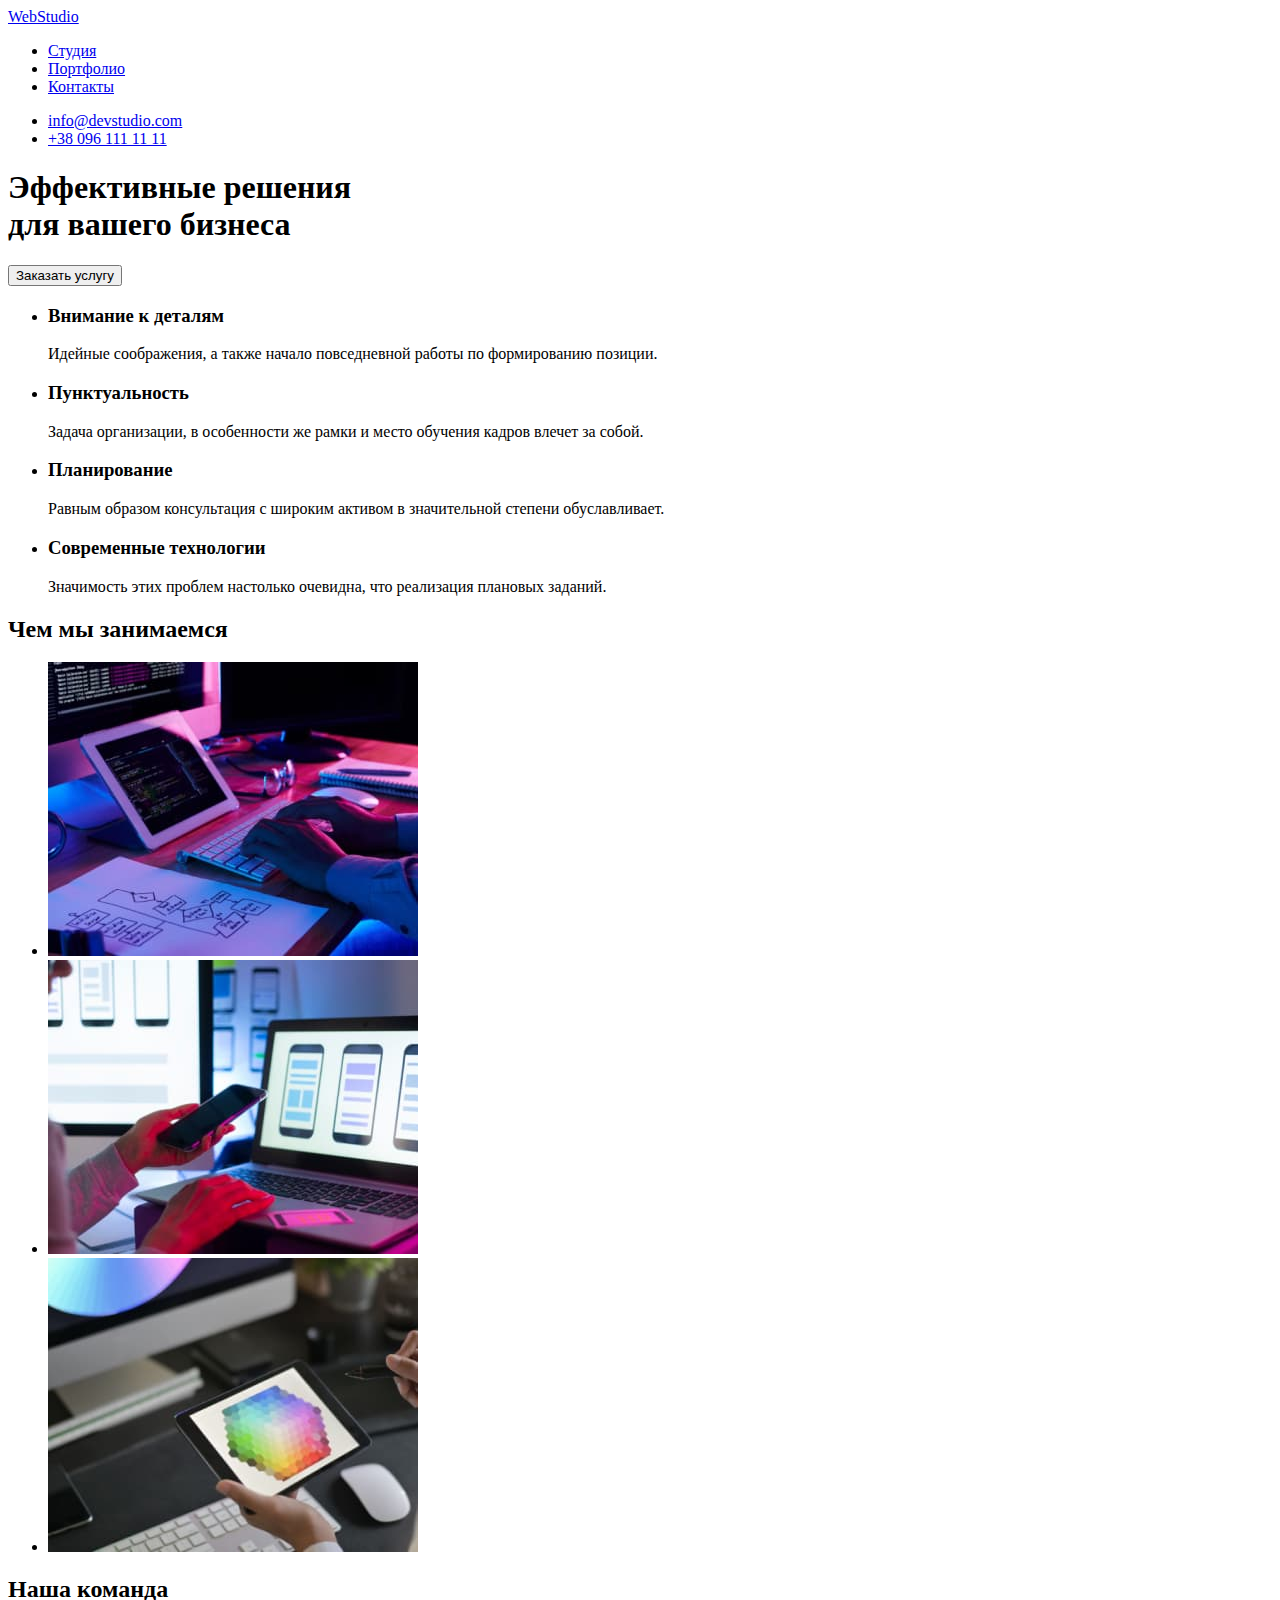
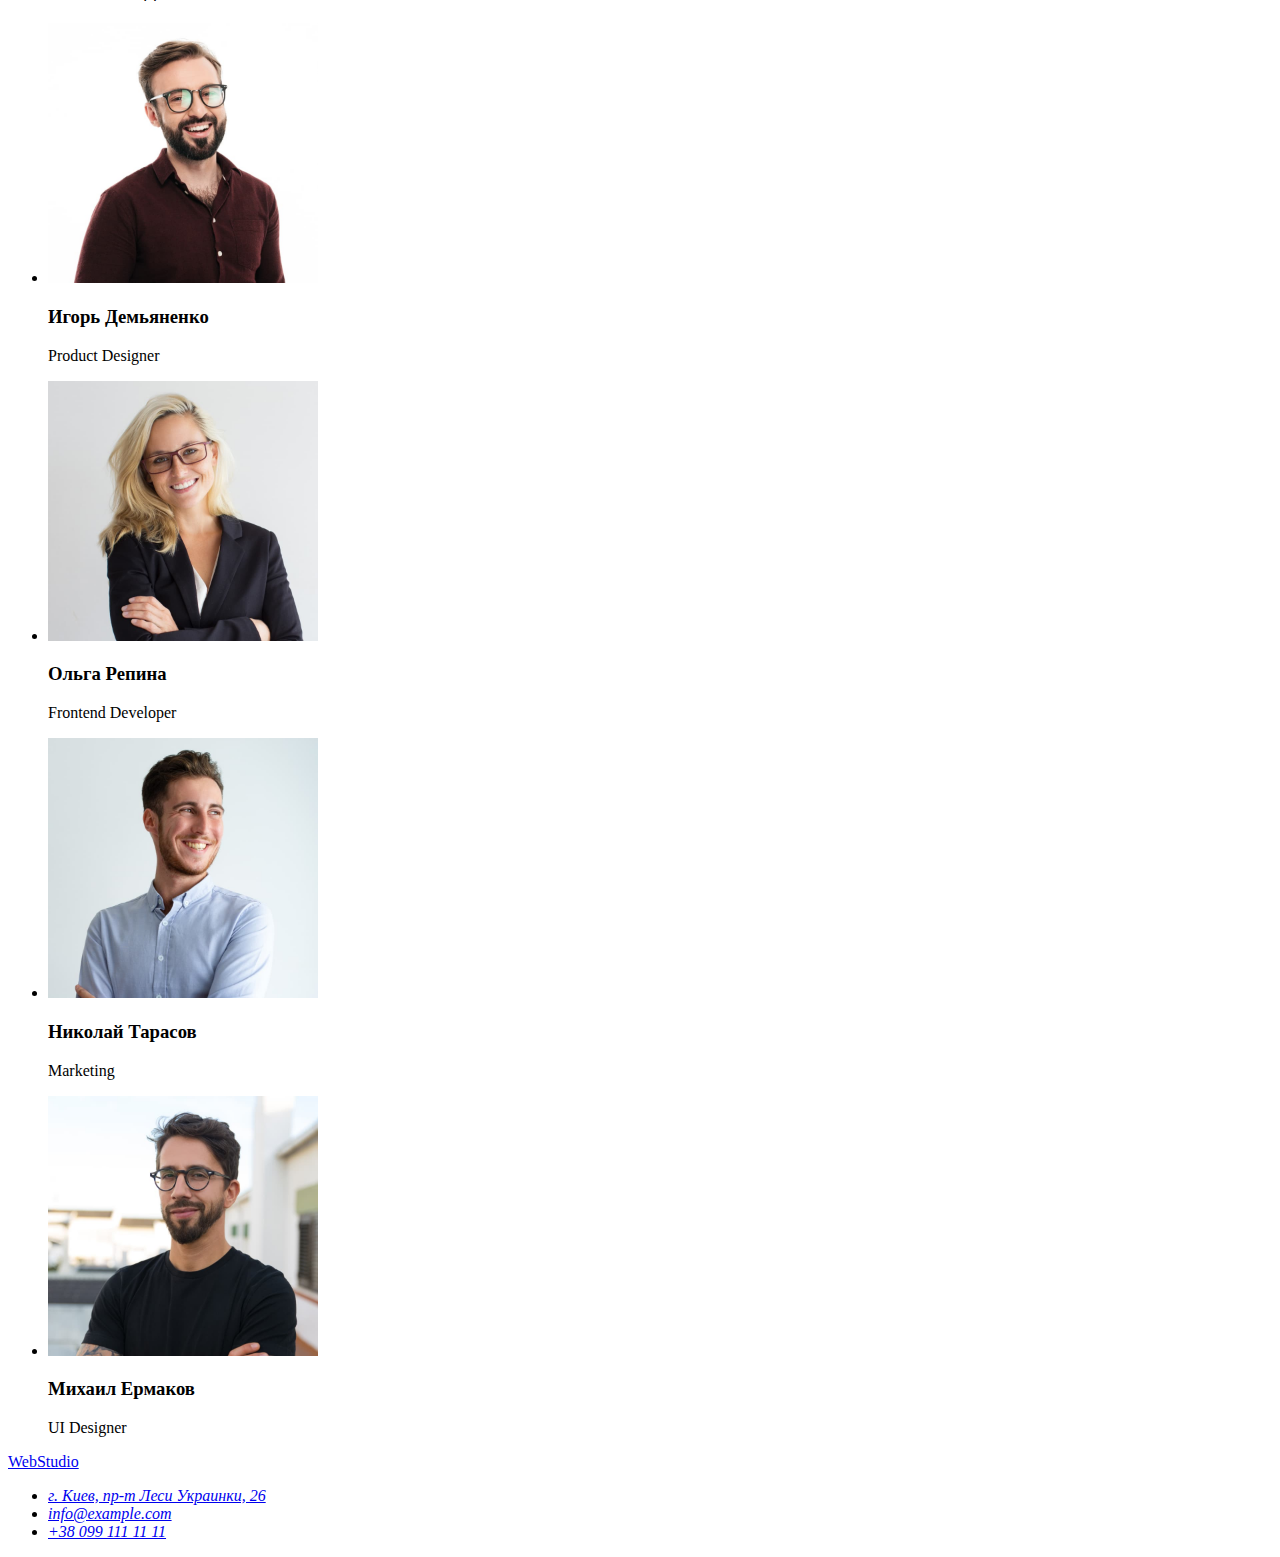
==== index.html @ b5cdb7c2 "создает разметку страницы портфолио" ====
<!DOCTYPE html>
<html lang="ru">
  <head>
    <meta charset="UTF-8" />
    <meta http-equiv="X-UA-Compatible" content="IE=edge" />
    <meta name="viewport" content="width=device-width, initial-scale=1.0" />
    <title>Студия</title>
  </head>
  <body>
    <header>
      <a href="./index.html" lang="en">WebStudio</a>
      <nav>
        <ul>
          <li>
            <a href="./index.html">Студия</a>
          </li>
          <li>
            <a href="./portfolio.html">Портфолио</a>
          </li>
          <li>
            <a href="#">Контакты</a>
          </li>
        </ul>
      </nav>
      <ul>
        <li>
          <a href="mailto:info@devstudio.com">info@devstudio.com</a>
        </li>
        <li>
          <a href="tel:+380961111111">+38 096 111 11 11</a>
        </li>
      </ul>
    </header>
    <main>
      <!-- hero -->
      <section>
        <h1>
          Эффективные решения <br />
          для вашего бизнеса
        </h1>
        <button type="button">Заказать услугу</button>
      </section>
      <!-- our virtues -->
      <section>
        <h2 hidden>Наши достоинства</h2>
        <ul>
          <li>
            <h3>Внимание к деталям</h3>
            <p>Идейные соображения, а также начало повседневной работы по формированию позиции.</p>
          </li>
          <li>
            <h3>Пунктуальность</h3>
            <p>
              Задача организации, в особенности же рамки и место обучения кадров влечет за собой.
            </p>
          </li>
          <li>
            <h3>Планирование</h3>
            <p>
              Равным образом консультация с широким активом в значительной степени обуславливает.
            </p>
          </li>
          <li>
            <h3>Современные технологии</h3>
            <p>Значимость этих проблем настолько очевидна, что реализация плановых заданий.</p>
          </li>
        </ul>
      </section>
      <!-- What are we doing -->
      <section>
        <h2>Чем мы занимаемся</h2>
        <ul>
          <li>
            <img src="./images/tablet.jpg" alt="Программирование" width="370" height="294" />
          </li>
          <li>
            <img
              src="./images/devices.jpg"
              alt="Адаптация под мобильные устройства"
              width="370"
              height="294"
            />
          </li>
          <li>
            <img src="./images/palette.jpg" alt="Графический дизайн" width="370" height="294" />
          </li>
        </ul>
      </section>
      <!-- Our team -->
      <section>
        <h2>Наша команда</h2>
        <ul>
          <li>
            <img
              src="./images/igor_demyanenko.jpg"
              alt="Игорь Демьяненко"
              width="270"
              height="260"
            />
            <h3>Игорь Демьяненко</h3>
            <p lang="en">Product Designer</p>
          </li>
          <li>
            <img src="./images/olga_repina.jpg" alt="Ольга Репина" width="270" height="260" />
            <h3>Ольга Репина</h3>
            <p lang="en">Frontend Developer</p>
          </li>
          <li>
            <img
              src="./images/nikolay_tarasov.jpg"
              alt="Николай Тарасов"
              width="270"
              height="260"
            />
            <h3>Николай Тарасов</h3>
            <p lang="en">Marketing</p>
          </li>
          <li>
            <img src="./images/mikhail_ermakov.jpg" alt="Михаил Ермаков" width="270" height="260" />
            <h3>Михаил Ермаков</h3>
            <p lang="en">UI Designer</p>
          </li>
        </ul>
      </section>
    </main>
    <footer>
      <a href="./index.html">WebStudio</a>
      <address>
        <ul>
          <li>
            <a
              href="https://goo.gl/maps/YphXSQES8inVwbMm6"
              target="_blank"
              rel="noopener noreferrer"
              >г. Киев, пр-т Леси Украинки, 26</a
            >
          </li>
          <li>
            <a href="mailto:info@example.com">info@example.com</a>
          </li>
          <li>
            <a href="tel:+380991111111">+38 099 111 11 11</a>
          </li>
        </ul>
      </address>
    </footer>
  </body>
</html>
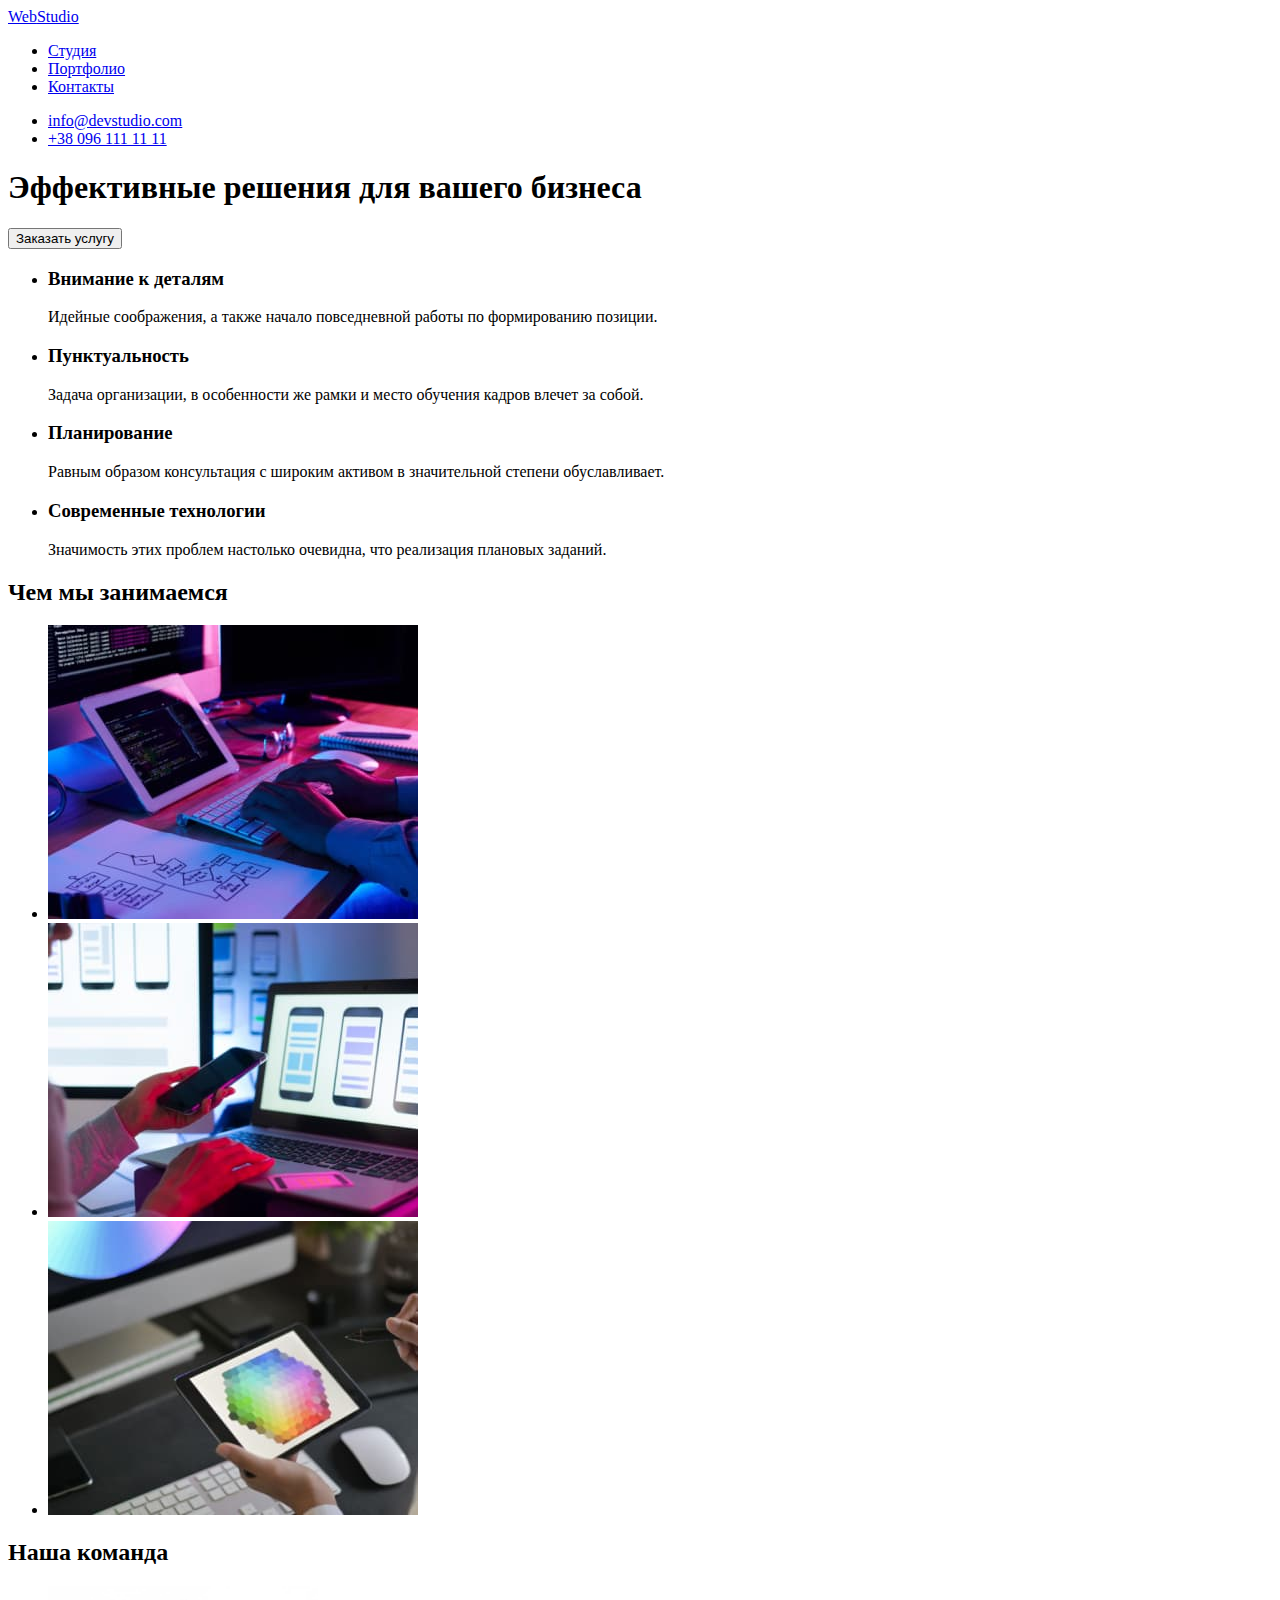
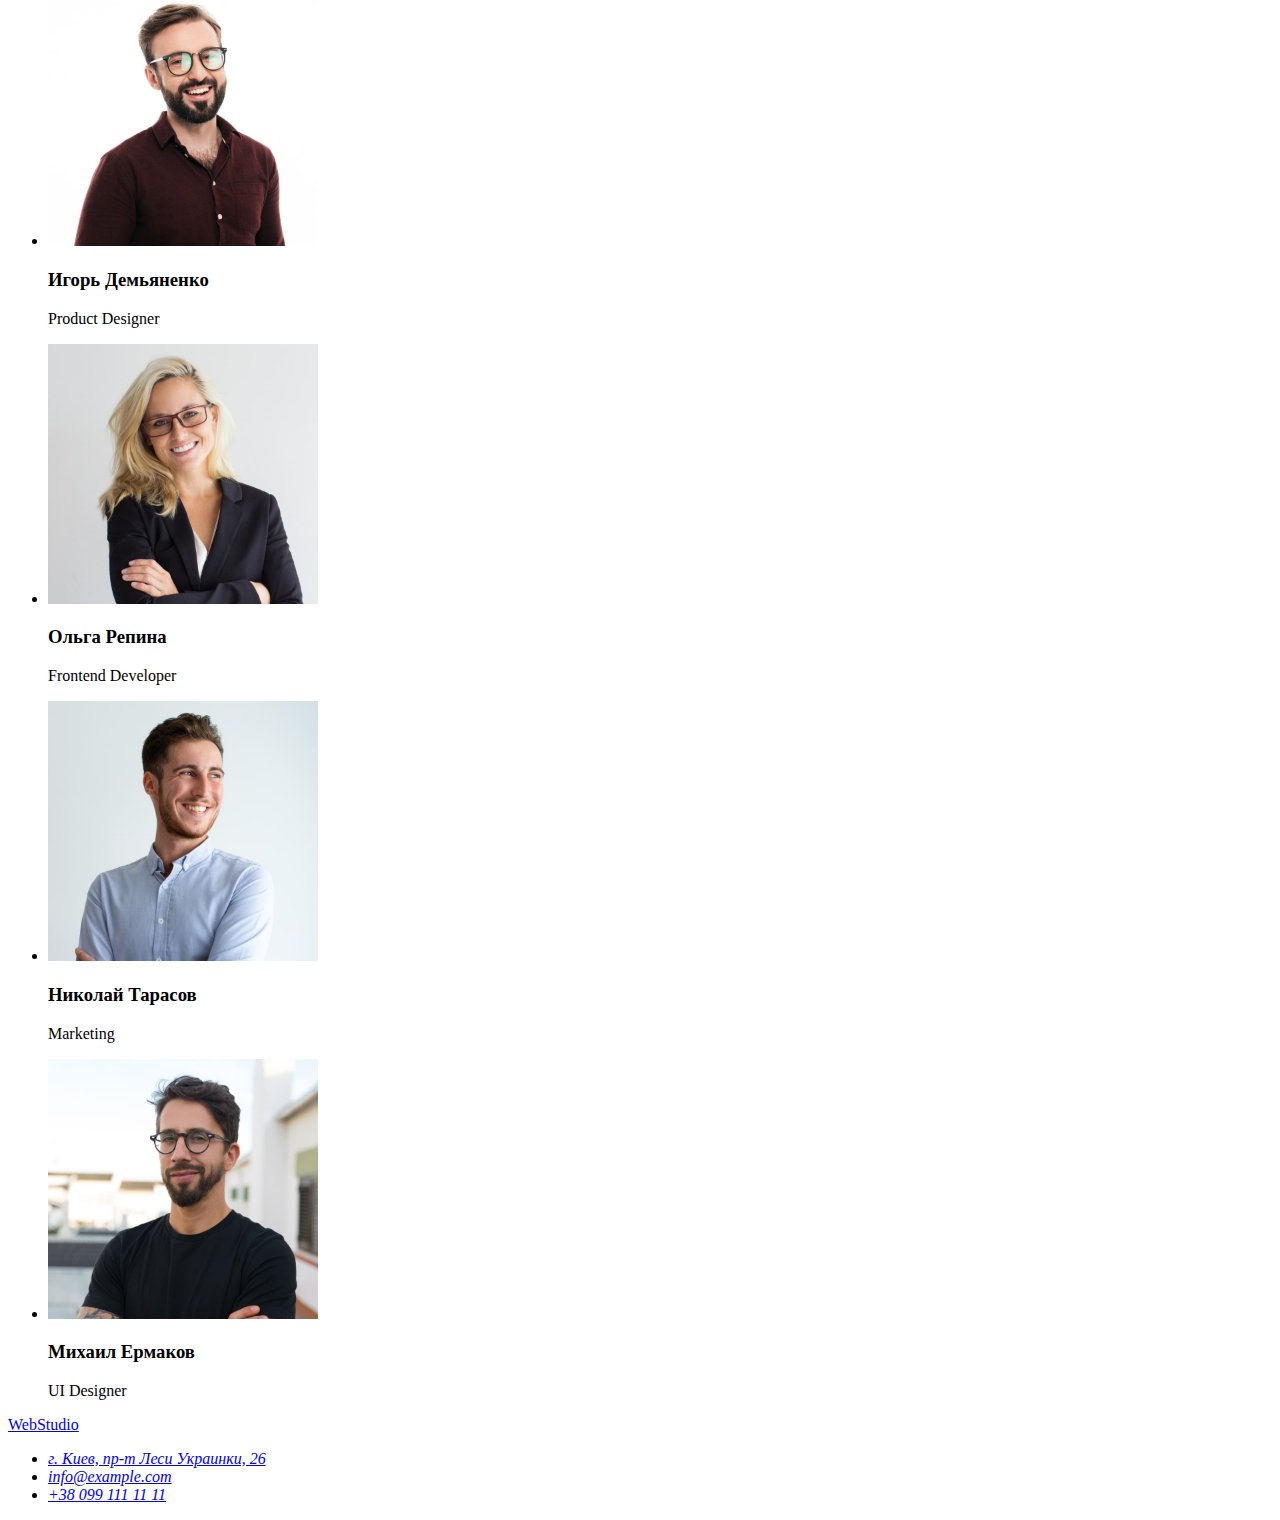
==== commit f26a6f6b: "добавляет названия классов" ====
--- a/index.html
+++ b/index.html
@@ -5,141 +5,176 @@
     <meta http-equiv="X-UA-Compatible" content="IE=edge" />
     <meta name="viewport" content="width=device-width, initial-scale=1.0" />
     <title>Студия</title>
+    <link rel="preconnect" href="https://fonts.gstatic.com" />
+    <link
+      href="https://fonts.googleapis.com/css2?family=Raleway:wght@700&family=Roboto:wght@400;500;700;900&display=swap"
+      rel="stylesheet"
+    />
+    <link rel="stylesheet" href="./css/styles.css" />
   </head>
   <body>
-    <header>
-      <a href="./index.html" lang="en">WebStudio</a>
-      <nav>
-        <ul>
-          <li>
-            <a href="./index.html">Студия</a>
+    <header class="header">
+      <a class="logo" href="./index.html" lang="en"><span class="logo-color">Web</span>Studio</a>
+      <nav class="navigation">
+        <ul class="menu">
+          <li class="menu-item">
+            <a class="menu-item-link" href="./index.html">Студия</a>
           </li>
-          <li>
-            <a href="./portfolio.html">Портфолио</a>
+          <li class="menu-item">
+            <a class="menu-item-link" href="./portfolio.html">Портфолио</a>
           </li>
-          <li>
-            <a href="#">Контакты</a>
+          <li class="menu-item">
+            <a class="menu-item-link" href="#">Контакты</a>
           </li>
         </ul>
       </nav>
-      <ul>
-        <li>
-          <a href="mailto:info@devstudio.com">info@devstudio.com</a>
+      <ul class="contacts">
+        <li class="contacts-item">
+          <a class="contacts-link" href="mailto:info@devstudio.com">info@devstudio.com</a>
         </li>
-        <li>
-          <a href="tel:+380961111111">+38 096 111 11 11</a>
+        <li class="contacts-item">
+          <a class="contacts-link" href="tel:+380961111111">+38 096 111 11 11</a>
         </li>
       </ul>
     </header>
     <main>
       <!-- hero -->
-      <section>
-        <h1>
-          Эффективные решения <br />
-          для вашего бизнеса
-        </h1>
-        <button type="button">Заказать услугу</button>
+      <section class="hero">
+        <h1 class="hero-heading">Эффективные решения для вашего бизнеса</h1>
+        <button class="modal-btn" type="button">Заказать услугу</button>
       </section>
       <!-- our virtues -->
-      <section>
+      <section class="virtues">
         <h2 hidden>Наши достоинства</h2>
-        <ul>
-          <li>
-            <h3>Внимание к деталям</h3>
-            <p>Идейные соображения, а также начало повседневной работы по формированию позиции.</p>
+        <ul class="virtues-list">
+          <li class="virtues-item">
+            <h3 class="virtues-caption">Внимание к деталям</h3>
+            <p class="virtues-slogan">
+              Идейные соображения, а также начало повседневной работы по формированию позиции.
+            </p>
           </li>
-          <li>
-            <h3>Пунктуальность</h3>
-            <p>
+          <li class="virtues-item">
+            <h3 class="virtues-caption">Пунктуальность</h3>
+            <p class="virtues-slogan">
               Задача организации, в особенности же рамки и место обучения кадров влечет за собой.
             </p>
           </li>
-          <li>
-            <h3>Планирование</h3>
-            <p>
+          <li class="virtues-item">
+            <h3 class="virtues-caption">Планирование</h3>
+            <p class="virtues-slogan">
               Равным образом консультация с широким активом в значительной степени обуславливает.
             </p>
           </li>
-          <li>
-            <h3>Современные технологии</h3>
-            <p>Значимость этих проблем настолько очевидна, что реализация плановых заданий.</p>
+          <li class="virtues-item">
+            <h3 class="virtues-caption">Современные технологии</h3>
+            <p class="virtues-slogan">
+              Значимость этих проблем настолько очевидна, что реализация плановых заданий.
+            </p>
           </li>
         </ul>
       </section>
       <!-- What are we doing -->
-      <section>
-        <h2>Чем мы занимаемся</h2>
-        <ul>
-          <li>
-            <img src="./images/tablet.jpg" alt="Программирование" width="370" height="294" />
+      <section class="direction">
+        <h2 class="direction-heading">Чем мы занимаемся</h2>
+        <ul class="direction-list">
+          <li class="direction-item">
+            <img
+              class="direction-img"
+              src="./images/tablet.jpg"
+              alt="Программирование"
+              width="370"
+              height="294"
+            />
           </li>
-          <li>
+          <li class="direction-item">
             <img
+              class="direction-img"
               src="./images/devices.jpg"
               alt="Адаптация под мобильные устройства"
               width="370"
               height="294"
             />
           </li>
-          <li>
-            <img src="./images/palette.jpg" alt="Графический дизайн" width="370" height="294" />
+          <li class="direction-item">
+            <img
+              class="direction-img"
+              src="./images/palette.jpg"
+              alt="Графический дизайн"
+              width="370"
+              height="294"
+            />
           </li>
         </ul>
       </section>
       <!-- Our team -->
-      <section>
-        <h2>Наша команда</h2>
-        <ul>
-          <li>
+      <section class="team-section">
+        <h2 class="team-section-heading">Наша команда</h2>
+        <ul class="team-list">
+          <li class="team-members">
             <img
+              class="team-members-img"
               src="./images/igor_demyanenko.jpg"
               alt="Игорь Демьяненко"
               width="270"
               height="260"
             />
-            <h3>Игорь Демьяненко</h3>
-            <p lang="en">Product Designer</p>
+            <h3 class="team-expert">Игорь Демьяненко</h3>
+            <p class="team-expert-speciality" lang="en">Product Designer</p>
           </li>
-          <li>
-            <img src="./images/olga_repina.jpg" alt="Ольга Репина" width="270" height="260" />
-            <h3>Ольга Репина</h3>
-            <p lang="en">Frontend Developer</p>
+          <li class="team-members">
+            <img
+              class="team-members-img"
+              src="./images/olga_repina.jpg"
+              alt="Ольга Репина"
+              width="270"
+              height="260"
+            />
+            <h3 class="team-expert">Ольга Репина</h3>
+            <p class="team-expert-speciality" lang="en">Frontend Developer</p>
           </li>
-          <li>
+          <li class="team-members">
             <img
+              class="team-members-img"
               src="./images/nikolay_tarasov.jpg"
               alt="Николай Тарасов"
               width="270"
               height="260"
             />
-            <h3>Николай Тарасов</h3>
-            <p lang="en">Marketing</p>
+            <h3 class="team-expert">Николай Тарасов</h3>
+            <p class="team-expert-speciality" lang="en">Marketing</p>
           </li>
-          <li>
-            <img src="./images/mikhail_ermakov.jpg" alt="Михаил Ермаков" width="270" height="260" />
-            <h3>Михаил Ермаков</h3>
-            <p lang="en">UI Designer</p>
+          <li class="team-members">
+            <img
+              class="team-members-img"
+              src="./images/mikhail_ermakov.jpg"
+              alt="Михаил Ермаков"
+              width="270"
+              height="260"
+            />
+            <h3 class="team-expert">Михаил Ермаков</h3>
+            <p class="team-expert-speciality" lang="en">UI Designer</p>
           </li>
         </ul>
       </section>
     </main>
-    <footer>
-      <a href="./index.html">WebStudio</a>
-      <address>
-        <ul>
-          <li>
+    <footer class="footer">
+      <a class="logo" href="./index.html"><span class="logo-color">Web</span>Studio</a>
+      <address class="main-contacts">
+        <ul class="main-contacts-list">
+          <li class="main-contacts-item">
             <a
+              class="main-contacts-link"
               href="https://goo.gl/maps/YphXSQES8inVwbMm6"
               target="_blank"
               rel="noopener noreferrer"
               >г. Киев, пр-т Леси Украинки, 26</a
             >
           </li>
-          <li>
-            <a href="mailto:info@example.com">info@example.com</a>
+          <li class="main-contacts-item">
+            <a class="main-contacts-link" href="mailto:info@example.com">info@example.com</a>
           </li>
-          <li>
-            <a href="tel:+380991111111">+38 099 111 11 11</a>
+          <li class="main-contacts-item">
+            <a class="main-contacts-link" href="tel:+380991111111">+38 099 111 11 11</a>
           </li>
         </ul>
       </address>
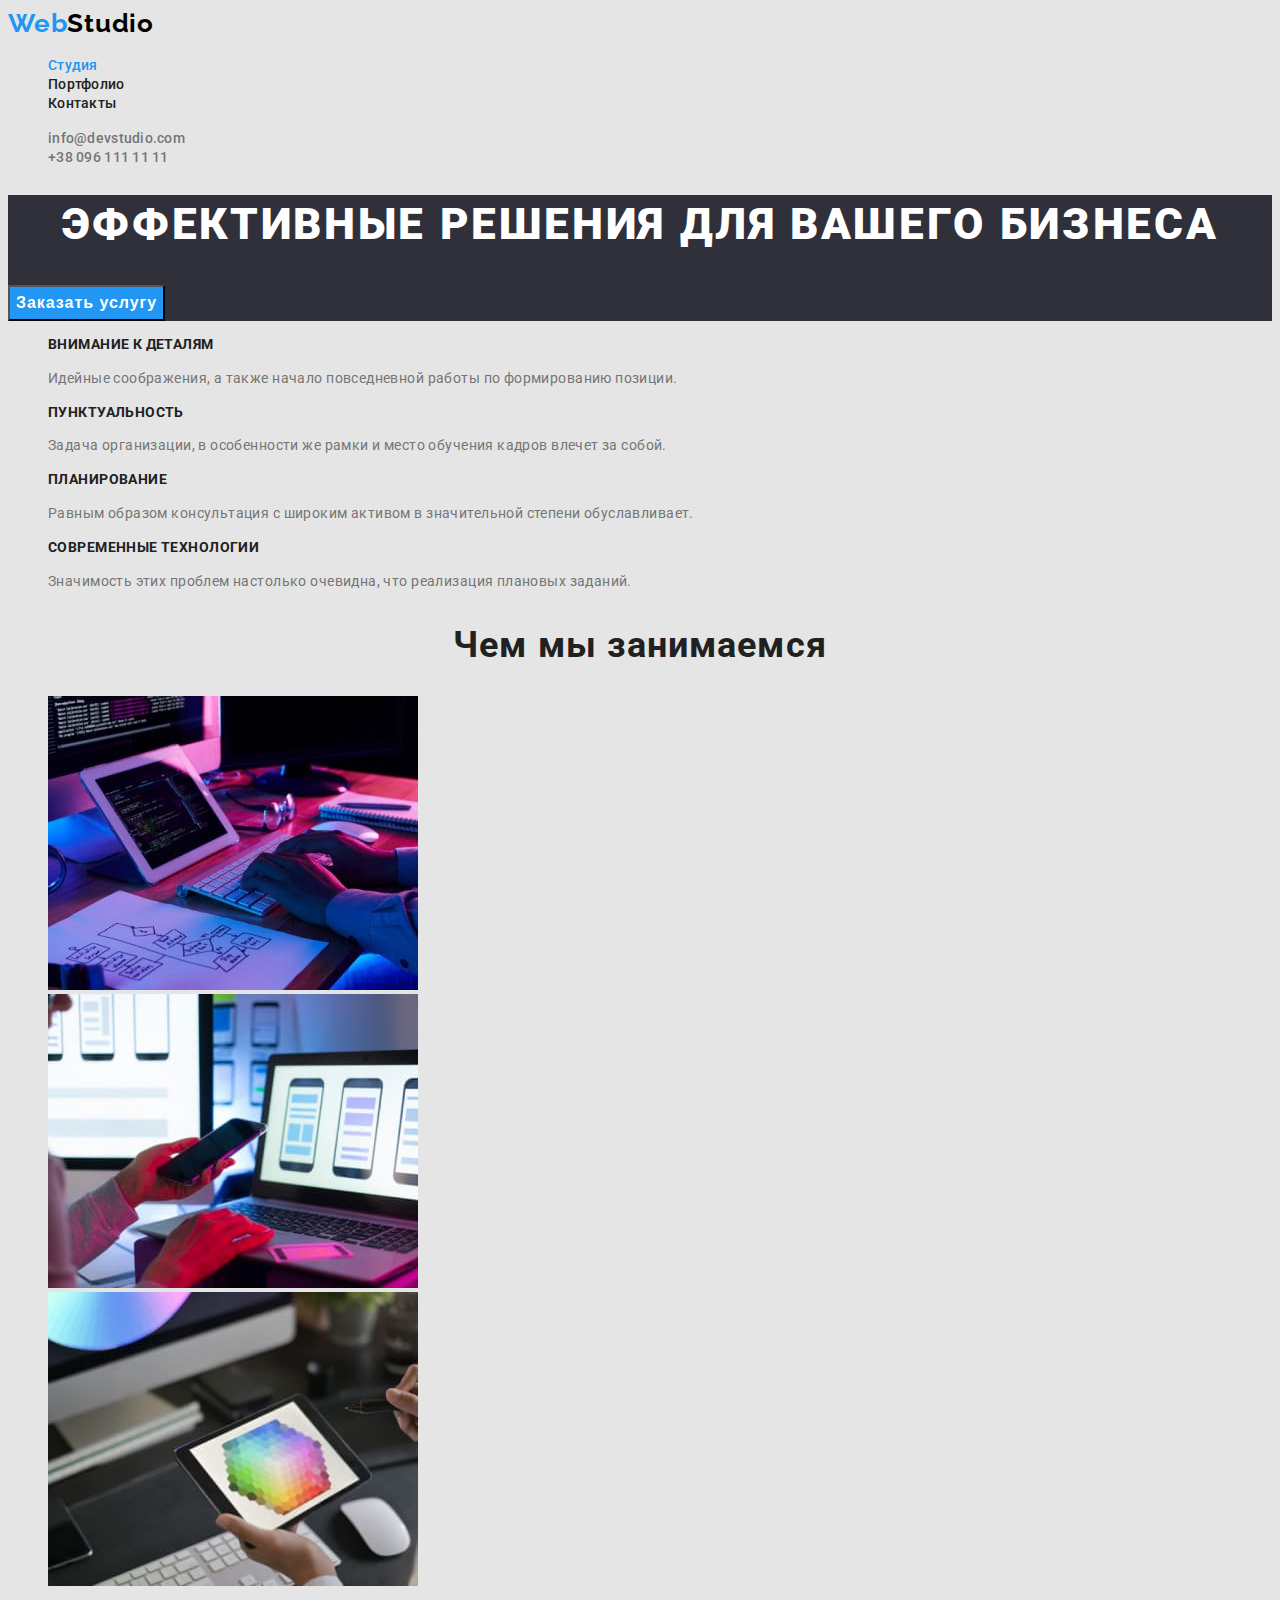
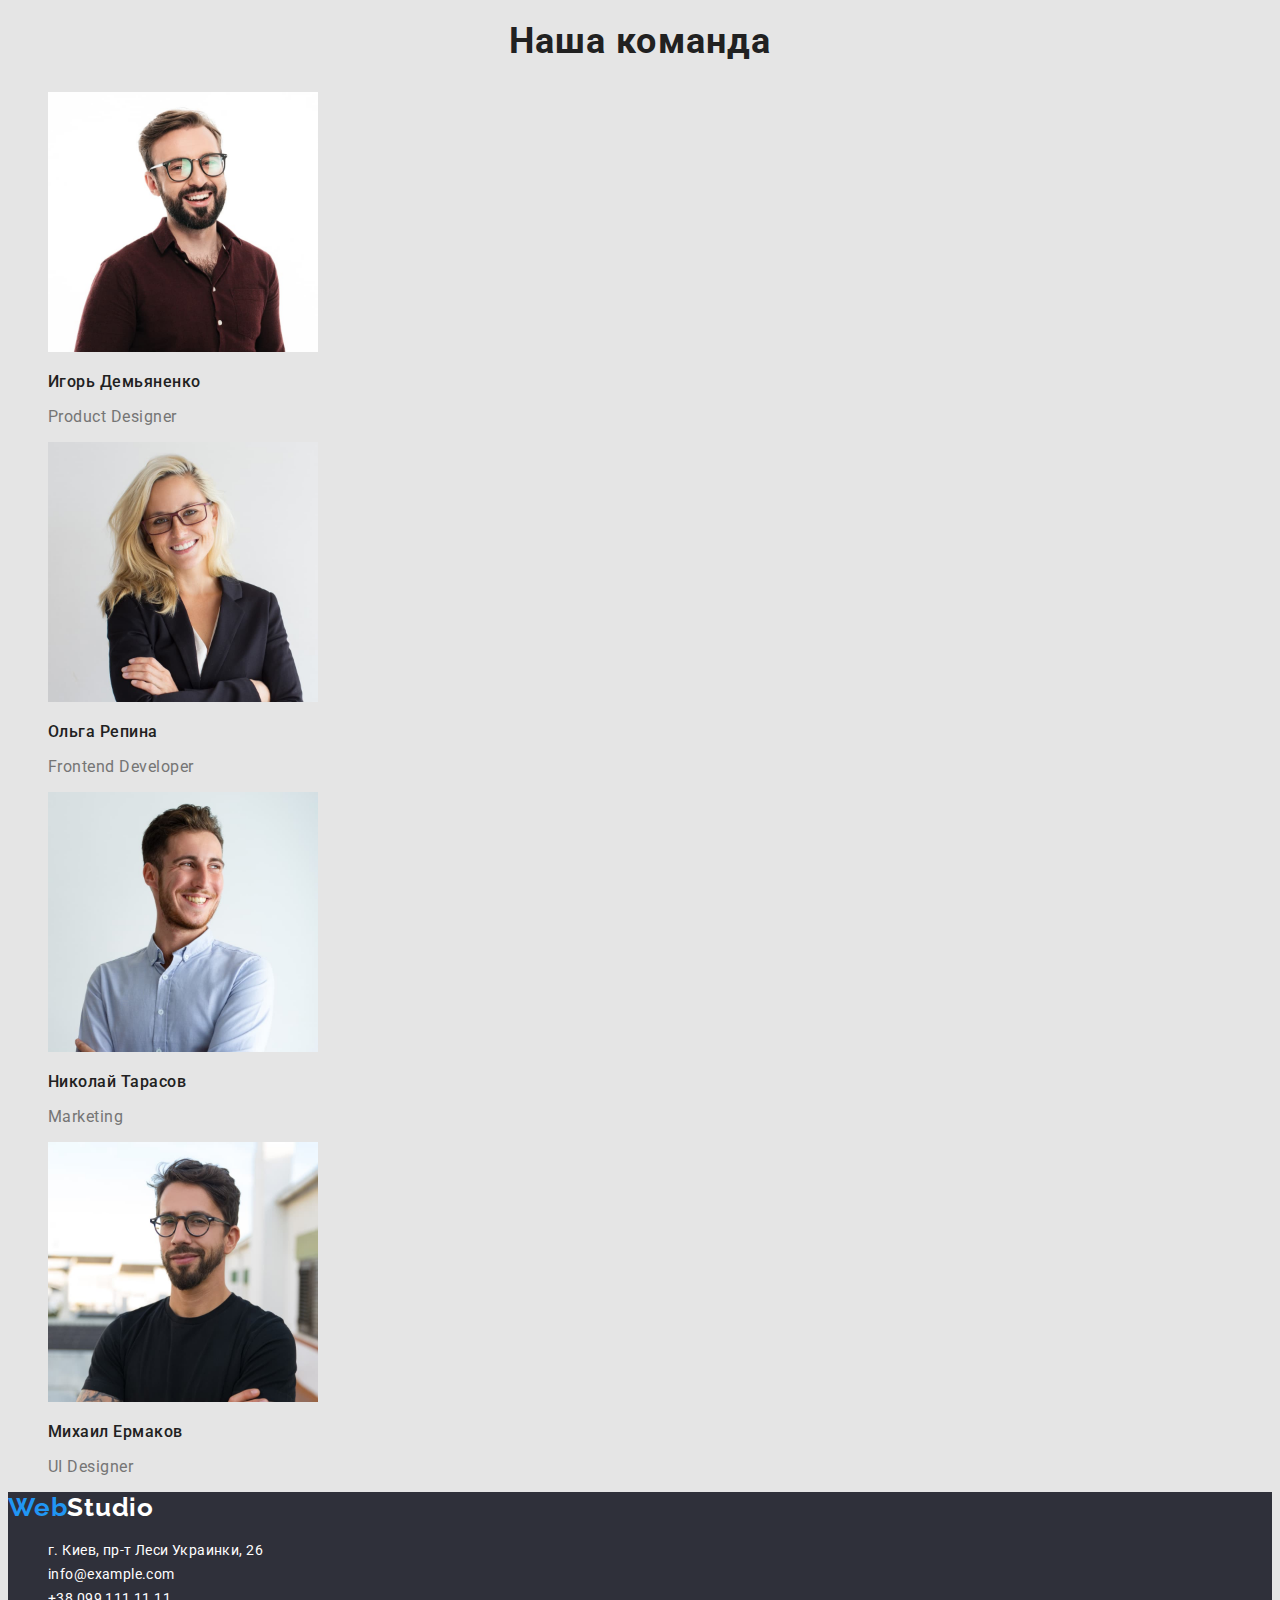
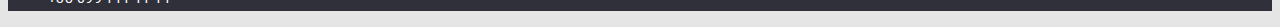
==== commit 5e66e029: "добавляет стили текстовым элементам" ====
--- a/index.html
+++ b/index.html
@@ -14,26 +14,28 @@
   </head>
   <body>
     <header class="header">
-      <a class="logo" href="./index.html" lang="en"><span class="logo-color">Web</span>Studio</a>
+      <a class="logo link" href="./index.html" lang="en"
+        ><span class="logo-color">Web</span>Studio</a
+      >
       <nav class="navigation">
-        <ul class="menu">
+        <ul class="menu list">
           <li class="menu-item">
-            <a class="menu-item-link" href="./index.html">Студия</a>
+            <a class="menu-item-link link current" href="./index.html">Студия</a>
           </li>
           <li class="menu-item">
-            <a class="menu-item-link" href="./portfolio.html">Портфолио</a>
+            <a class="menu-item-link link" href="./portfolio.html">Портфолио</a>
           </li>
           <li class="menu-item">
-            <a class="menu-item-link" href="#">Контакты</a>
+            <a class="menu-item-link link" href="#">Контакты</a>
           </li>
         </ul>
       </nav>
-      <ul class="contacts">
+      <ul class="contacts list">
         <li class="contacts-item">
-          <a class="contacts-link" href="mailto:info@devstudio.com">info@devstudio.com</a>
+          <a class="contacts-link link" href="mailto:info@devstudio.com">info@devstudio.com</a>
         </li>
         <li class="contacts-item">
-          <a class="contacts-link" href="tel:+380961111111">+38 096 111 11 11</a>
+          <a class="contacts-link link" href="tel:+380961111111">+38 096 111 11 11</a>
         </li>
       </ul>
     </header>
@@ -46,7 +48,7 @@
       <!-- our virtues -->
       <section class="virtues">
         <h2 hidden>Наши достоинства</h2>
-        <ul class="virtues-list">
+        <ul class="virtues-list list">
           <li class="virtues-item">
             <h3 class="virtues-caption">Внимание к деталям</h3>
             <p class="virtues-slogan">
@@ -76,7 +78,7 @@
       <!-- What are we doing -->
       <section class="direction">
         <h2 class="direction-heading">Чем мы занимаемся</h2>
-        <ul class="direction-list">
+        <ul class="direction-list list">
           <li class="direction-item">
             <img
               class="direction-img"
@@ -109,7 +111,7 @@
       <!-- Our team -->
       <section class="team-section">
         <h2 class="team-section-heading">Наша команда</h2>
-        <ul class="team-list">
+        <ul class="team-list list">
           <li class="team-members">
             <img
               class="team-members-img"
@@ -158,12 +160,12 @@
       </section>
     </main>
     <footer class="footer">
-      <a class="logo" href="./index.html"><span class="logo-color">Web</span>Studio</a>
+      <a class="logo-footer link" href="./index.html"><span class="logo-color">Web</span>Studio</a>
       <address class="main-contacts">
-        <ul class="main-contacts-list">
+        <ul class="main-contacts-list list">
           <li class="main-contacts-item">
             <a
-              class="main-contacts-link"
+              class="main-contacts-link link"
               href="https://goo.gl/maps/YphXSQES8inVwbMm6"
               target="_blank"
               rel="noopener noreferrer"
@@ -171,10 +173,10 @@
             >
           </li>
           <li class="main-contacts-item">
-            <a class="main-contacts-link" href="mailto:info@example.com">info@example.com</a>
+            <a class="main-contacts-link link" href="mailto:info@example.com">info@example.com</a>
           </li>
           <li class="main-contacts-item">
-            <a class="main-contacts-link" href="tel:+380991111111">+38 099 111 11 11</a>
+            <a class="main-contacts-link link" href="tel:+380991111111">+38 099 111 11 11</a>
           </li>
         </ul>
       </address>
--- a/css/styles.css
+++ b/css/styles.css
@@ -0,0 +1,189 @@
+:root {
+  --main-font: 'Roboto', sans-serif;
+  --secondary-font: 'Raleway', sans-serif;
+  --accent-color: #2196f3;
+  --background-color: #e5e5e5;
+}
+.list {
+  list-style: none;
+}
+.link {
+  text-decoration: none;
+}
+body {
+  font-family: 'Roboto', sans-serif;
+  color: #212121;
+  background-color: var(--background-color);
+}
+/* HEADER */
+.logo {
+  font-family: var(--secondary-font);
+  font-weight: 700;
+  font-size: 26px;
+  line-height: 1.19;
+  letter-spacing: 0.03em;
+  color: #000000;
+}
+.logo-color {
+  font-family: var(--secondary-font);
+  font-weight: 700;
+  font-size: 26px;
+  line-height: 1.19;
+  letter-spacing: 0.03em;
+  color: var(--accent-color);
+}
+.menu-item-link {
+  font-weight: 500;
+  font-size: 14px;
+  line-height: 1.14;
+  letter-spacing: 0.02em;
+  color: #212121;
+}
+.menu-item-link.current {
+  color: var(--accent-color);
+}
+.menu-item-link:hover,
+.menu-item-link:focus {
+  color: var(--accent-color);
+}
+.contacts-link {
+  font-weight: 500;
+  font-size: 14px;
+  line-height: 1, 14;
+  letter-spacing: 0.02em;
+  color: #757575;
+}
+.contacts-link:hover,
+.contacts-link:focus {
+  color: var(--accent-color);
+}
+/* HEADER */
+/* MAIN INDEX */
+/* =hero section= */
+.hero {
+  background-color: #2f303a;
+}
+.hero-heading {
+  font-weight: 900;
+  font-size: 44px;
+  line-height: 1.36;
+  text-align: center;
+  letter-spacing: 0.06em;
+  text-transform: uppercase;
+  color: #ffffff;
+}
+.modal-btn {
+  font-weight: 700;
+  font-size: 16px;
+  line-height: 1.87;
+  letter-spacing: 0.06em;
+  color: #ffffff;
+  background: var(--accent-color);
+  cursor: pointer;
+}
+/* =virtues section= */
+.virtues-caption {
+  font-weight: 700;
+  font-size: 14px;
+  line-height: 1.14;
+  letter-spacing: 0.03em;
+  text-transform: uppercase;
+}
+.virtues-slogan {
+  font-weight: 400;
+  font-size: 14px;
+  line-height: 1.71;
+  letter-spacing: 0.03em;
+  color: #757575;
+}
+/* =What are we doing, team sections= */
+.direction-heading,
+.team-section-heading {
+  font-weight: 700;
+  font-size: 36px;
+  line-height: 1.17;
+  text-align: center;
+  letter-spacing: 0.03em;
+  color: #212121;
+}
+.team-expert {
+  font-weight: 500;
+  font-size: 16px;
+  line-height: 1.19;
+  letter-spacing: 0.03em;
+}
+.team-expert-speciality {
+  font-weight: 400;
+  font-size: 16px;
+  line-height: 1.19;
+  letter-spacing: 0.03em;
+  color: #757575;
+}
+/* MAIN INDEX */
+/* MAIN PORTFOLIO */
+.filter-btn {
+  font-weight: 500;
+  font-size: 16px;
+  line-height: 1.62;
+  text-align: center;
+  letter-spacing: 0.03em;
+  color: #212121;
+  background: #f5f4fa;
+  cursor: pointer;
+}
+.filter-btn:hover,
+.filter-btn:focus {
+  color: #ffffff;
+  background-color: var(--accent-color);
+}
+.portfolio-item {
+  background-color: #eeeeee;
+}
+.portfolio-subtitle {
+  font-weight: 700;
+  font-size: 18px;
+  line-height: 2;
+  letter-spacing: 0.06em;
+  color: #212121;
+}
+.portfolio-prodjekt {
+  font-weight: 400;
+  font-size: 16px;
+  line-height: 1.87;
+  letter-spacing: 0.03em;
+  color: #757575;
+}
+/* MAIN PORTFOLIO */
+/* FOOTER */
+.footer {
+  background-color: #2f303a;
+}
+.logo-footer {
+  font-family: var(--secondary-font);
+  font-weight: 700;
+  font-size: 26px;
+  line-height: 1.19;
+  letter-spacing: 0.03em;
+  color: #ffffff;
+}
+.logo-color {
+  font-family: var(--secondary-font);
+  font-weight: 700;
+  font-size: 26px;
+  line-height: 1.19;
+  letter-spacing: 0.03em;
+  color: var(--accent-color);
+}
+.main-contacts-link {
+  font-style: normal;
+  font-weight: 400;
+  font-size: 14px;
+  line-height: 1.71;
+  letter-spacing: 0.03em;
+  color: #ffffff;
+}
+.main-contacts-link:hover,
+.main-contacts-link:focus {
+  color: var(--accent-color);
+}
+/* FOOTER */
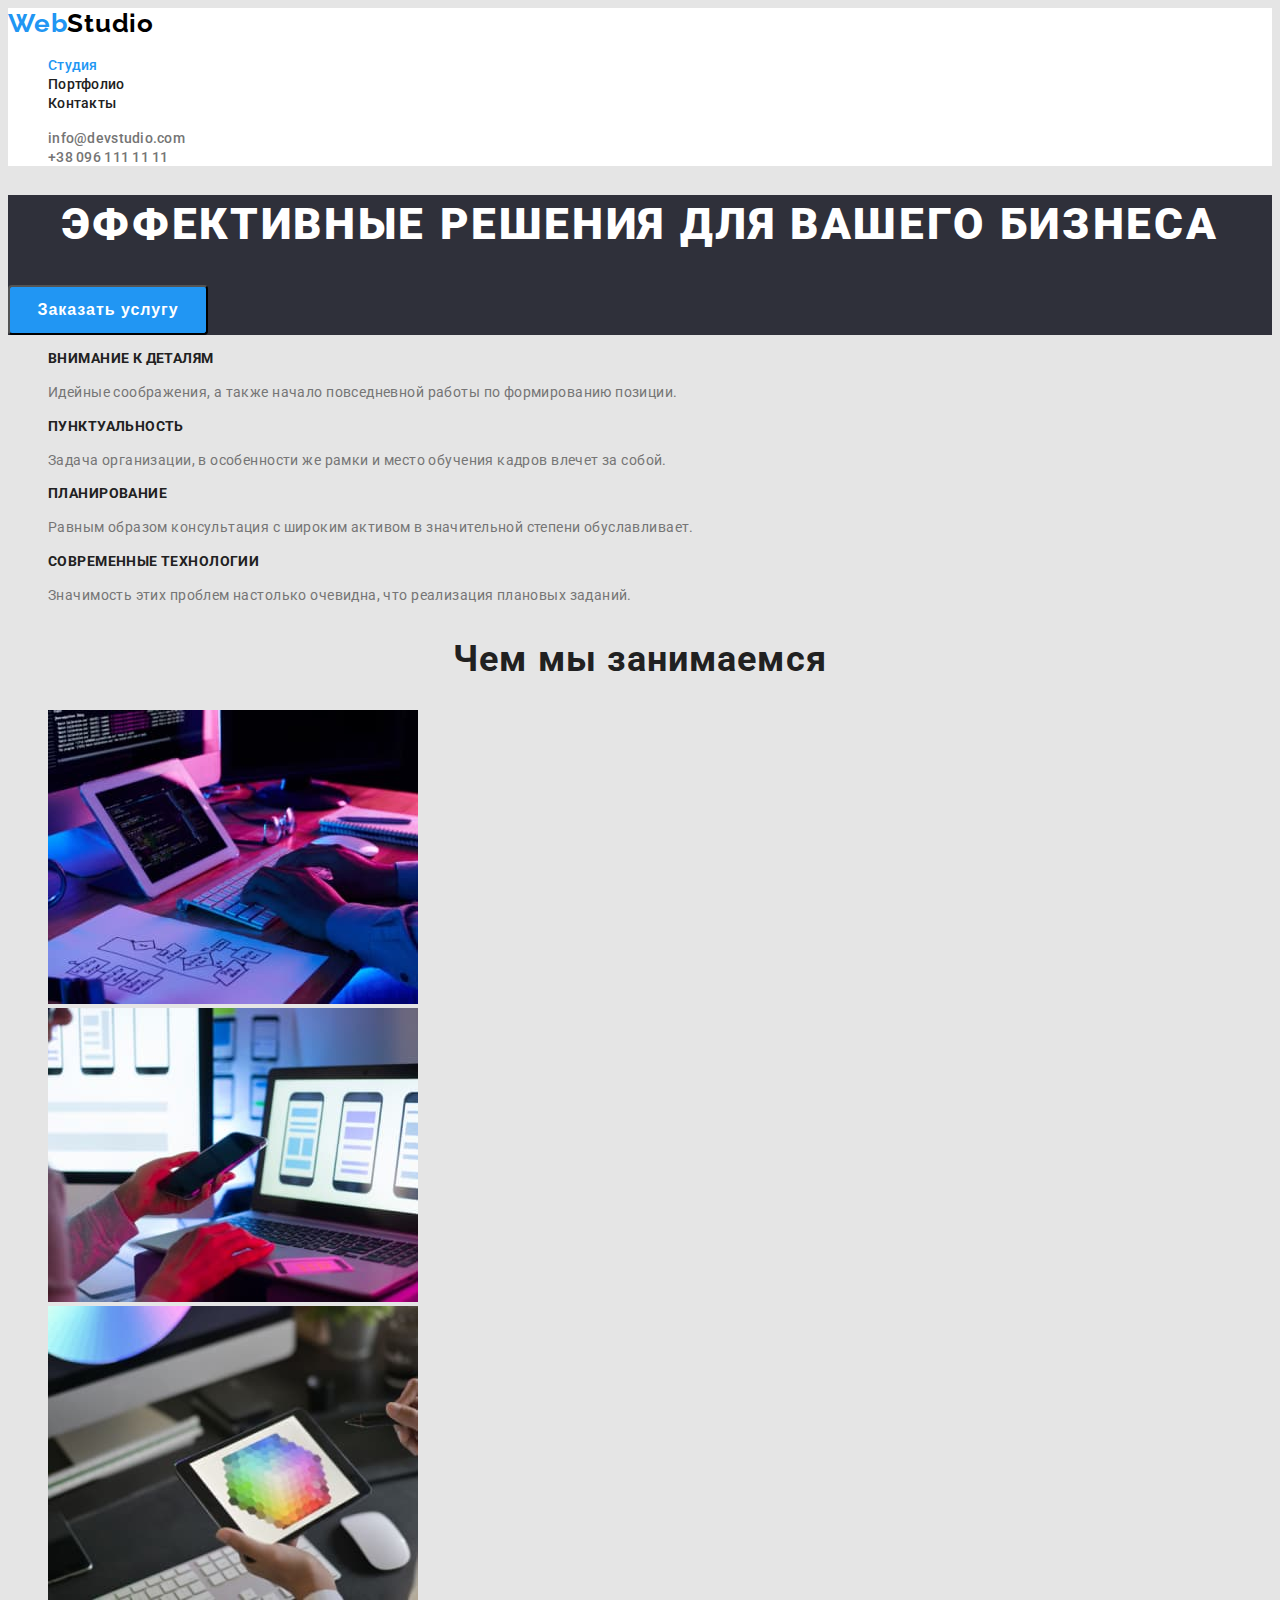
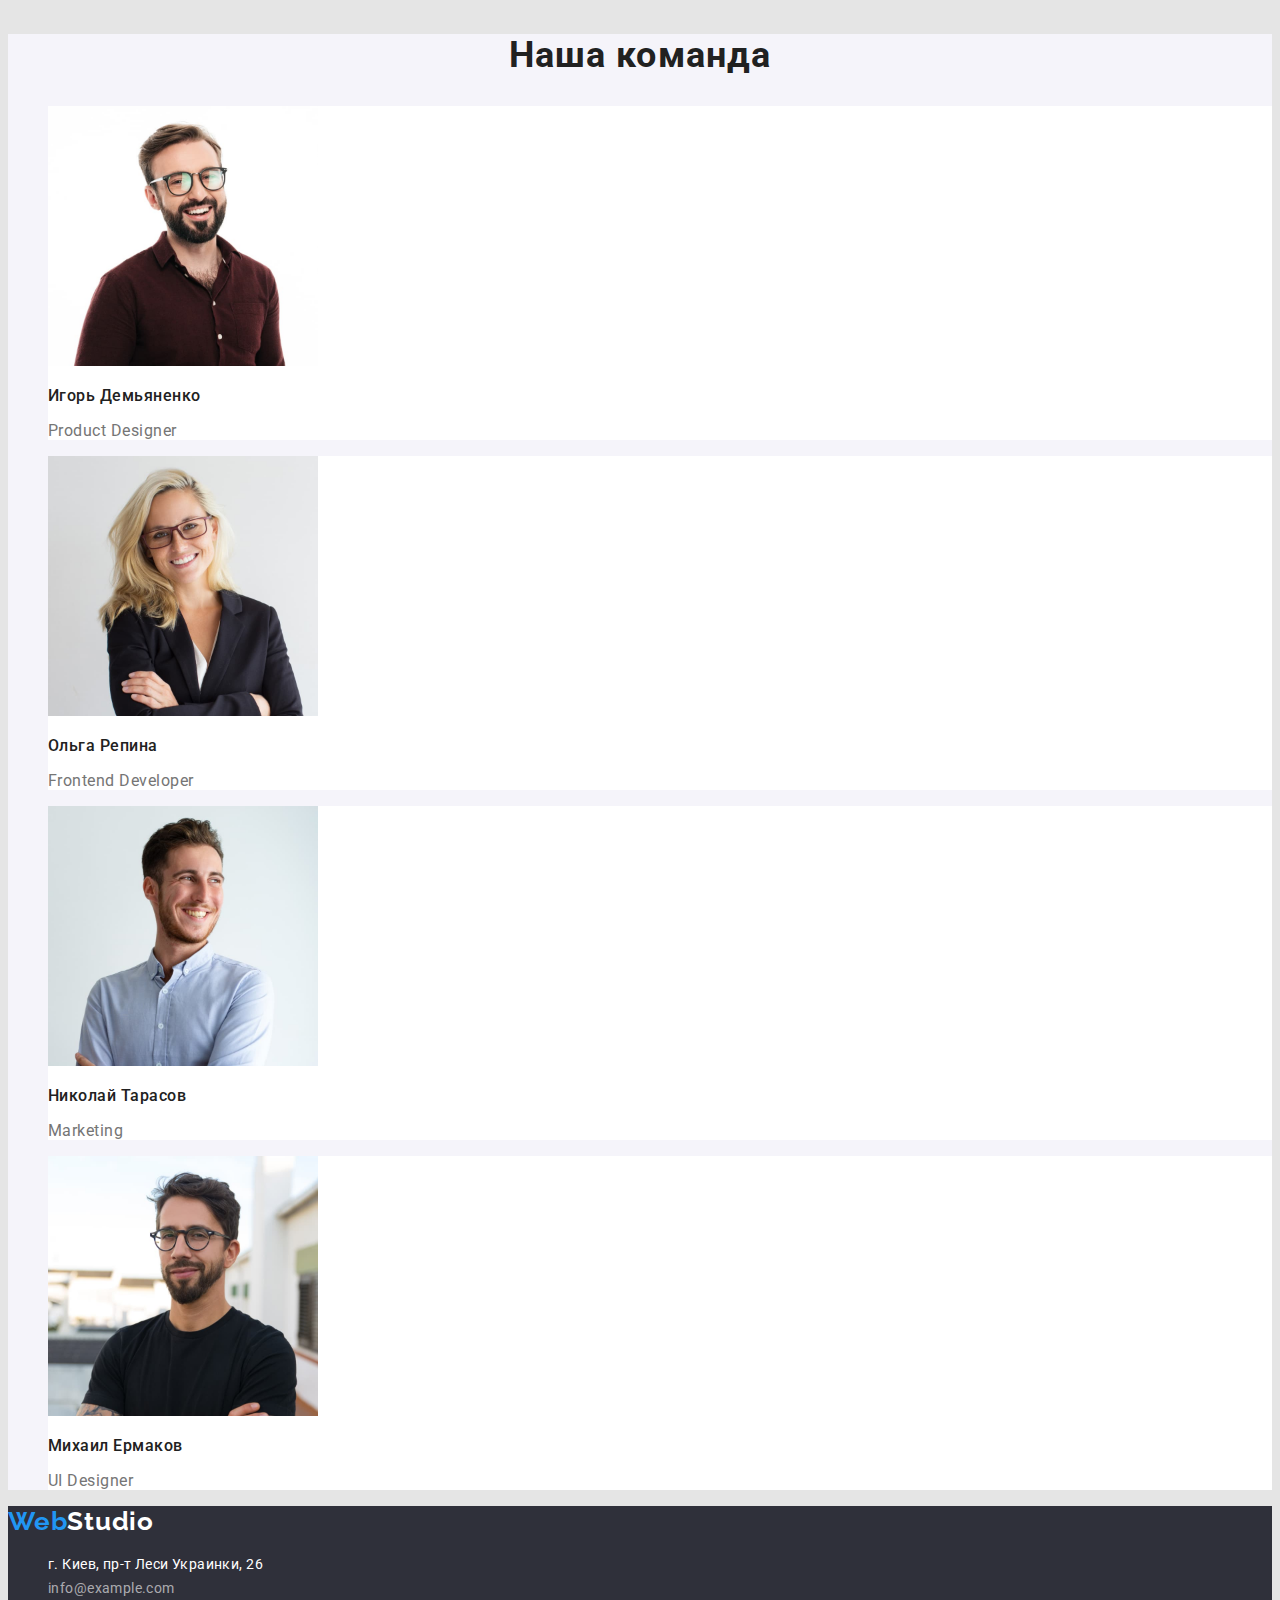
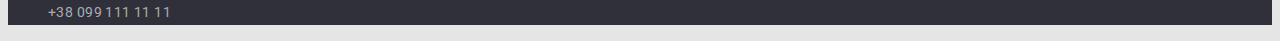
==== commit 2827dbcb: "меняет цвет контактов в футере" ====
--- a/index.html
+++ b/index.html
@@ -173,10 +173,14 @@
             >
           </li>
           <li class="main-contacts-item">
-            <a class="main-contacts-link link" href="mailto:info@example.com">info@example.com</a>
+            <a class="main-contacts-link footer-contacts link" href="mailto:info@example.com"
+              >info@example.com</a
+            >
           </li>
           <li class="main-contacts-item">
-            <a class="main-contacts-link link" href="tel:+380991111111">+38 099 111 11 11</a>
+            <a class="main-contacts-link footer-contacts link" href="tel:+380991111111"
+              >+38 099 111 11 11</a
+            >
           </li>
         </ul>
       </address>
--- a/css/styles.css
+++ b/css/styles.css
@@ -16,6 +16,9 @@
   background-color: var(--background-color);
 }
 /* HEADER */
+.header {
+  background: #ffffff;
+}
 .logo {
   font-family: var(--secondary-font);
   font-weight: 700;
@@ -80,6 +83,12 @@
   color: #ffffff;
   background: var(--accent-color);
   cursor: pointer;
+  width: 200px;
+  height: 50px;
+  left: 700px;
+  top: 430px;
+  background: var(--accent-color);
+  border-radius: 4px;
 }
 /* =virtues section= */
 .virtues-caption {
@@ -95,6 +104,9 @@
   line-height: 1.71;
   letter-spacing: 0.03em;
   color: #757575;
+}
+.team-section {
+  background: #f5f4fa;
 }
 /* =What are we doing, team sections= */
 .direction-heading,
@@ -106,11 +118,15 @@
   letter-spacing: 0.03em;
   color: #212121;
 }
+.team-members {
+  background: #ffffff;
+}
 .team-expert {
   font-weight: 500;
   font-size: 16px;
   line-height: 1.19;
   letter-spacing: 0.03em;
+  color: #212121;
 }
 .team-expert-speciality {
   font-weight: 400;
@@ -135,6 +151,51 @@
 .filter-btn:focus {
   color: #ffffff;
   background-color: var(--accent-color);
+}
+.btn-all {
+  position: absolute;
+  width: 73px;
+  height: 38px;
+  left: 495px;
+  top: 174px;
+  background: #f5f4fa;
+  border-radius: 4px;
+}
+.btn-website {
+  position: absolute;
+  width: 128px;
+  height: 38px;
+  left: 576px;
+  top: 174px;
+  background: #f5f4fa;
+  border-radius: 4px;
+}
+.btn-app {
+  position: absolute;
+  width: 145px;
+  height: 38px;
+  left: 712px;
+  top: 174px;
+  background: #f5f4fa;
+  border-radius: 4px;
+}
+.btn-design {
+  position: absolute;
+  width: 103px;
+  height: 38px;
+  left: 865px;
+  top: 174px;
+  background: #f5f4fa;
+  border-radius: 4px;
+}
+.btn-marketing {
+  position: absolute;
+  width: 130px;
+  height: 38px;
+  left: 976px;
+  top: 174px;
+  background: #f5f4fa;
+  border-radius: 4px;
 }
 .portfolio-item {
   background-color: #eeeeee;
@@ -182,6 +243,9 @@
   letter-spacing: 0.03em;
   color: #ffffff;
 }
+.footer-contacts {
+  color: rgba(255, 255, 255, 0.6);
+}
 .main-contacts-link:hover,
 .main-contacts-link:focus {
   color: var(--accent-color);
